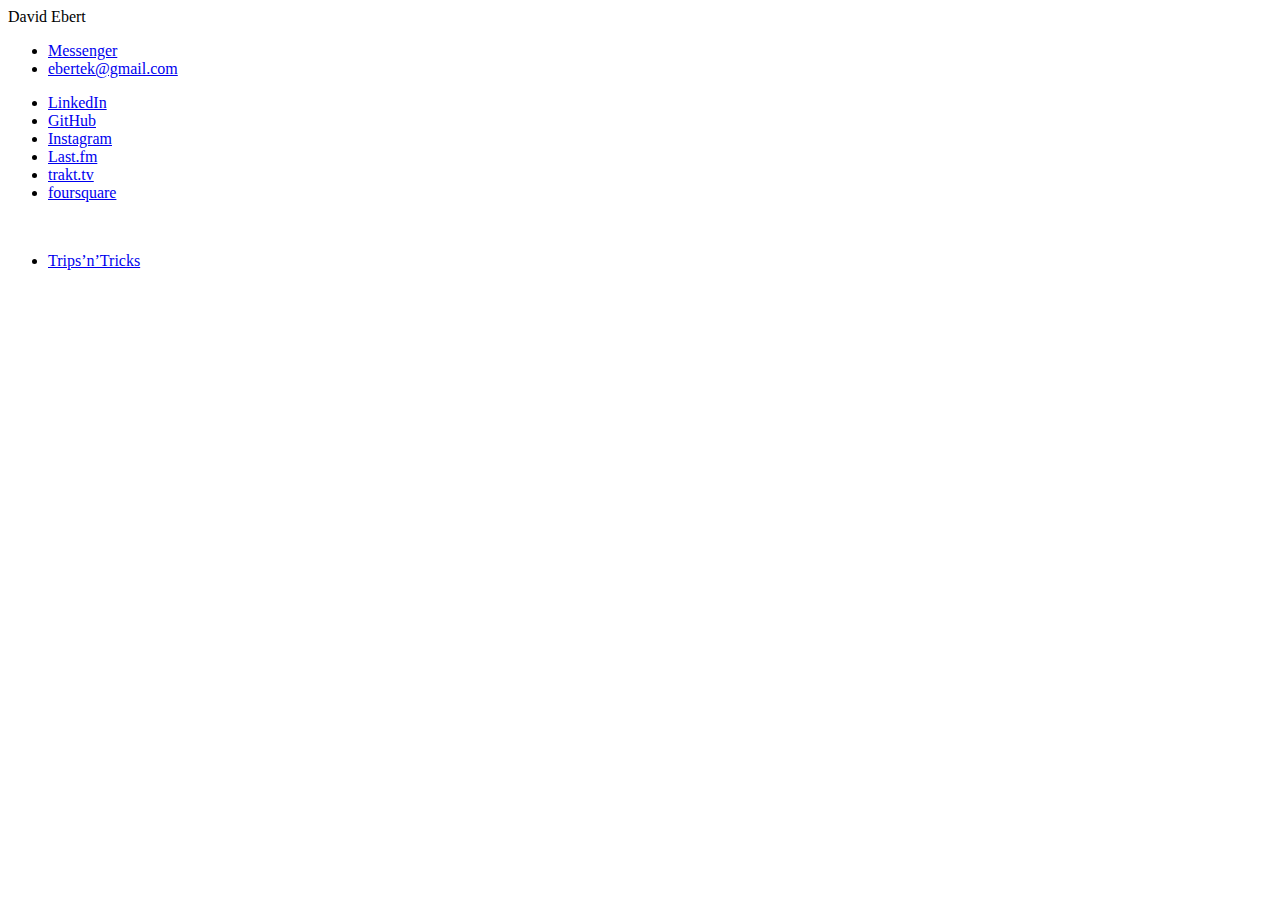
==== index.html @ 61f4ac57 "Replace index.php with index.html" ====
<!DOCTYPE html>

<html xmlns="http://www.w3.org/1999/xhtml" xml:lang="en-US" lang="en-US">

  <head>
    <meta charset="UTF-8" />
    <meta http-equiv="x-ua-compatible" content="ie=edge" />
    <title>David Ebert</title>
    <meta name="viewport"     content="width=device-width, initial-scale=1.0" />
    <meta name="author"       content="David Ebert" />
    <meta name="description"  content="David Ebert is a taciturn introvert; a perpetual engineering student; a sysadmin; a Netflix addict; a panda." />

    <meta name="robots"       content="index, follow" />
    <meta name="googlebot"    content="index, follow" />

    <base                     href="https://ebertek.com/" />

    <link href="humans.txt"   rel="author"     type="text/plain" />
    <link href="css/main.css" rel="stylesheet" type="text/css" />
  </head>

  <body>
    <div id="wrapper">

      <header>David Ebert</header>

      <main>
        <ul>
          <li><a href="https://www.messenger.com/t/david.ebert" title="Facebook Messenger">Messenger</a></li>
          <li><a href="mailto:ebertek@gmail.com" title="Email">ebertek<wbr />@gmail.com</a></li>
        </ul>
        <ul>
          <li><a href="https://www.linkedin.com/in/ebertdavid/" title="LinkedIn">LinkedIn</a></li>
          <li><a href="https://github.com/ebertek"              title="GitHub">GitHub</a></li>
          <li><a href="https://www.instagram.com/ebertek/"      title="Instagram">Instagram</a></li>
          <li><a href="http://www.last.fm/user/ebertek"         title="Last.fm">Last.fm</a></li>
          <li><a href="https://trakt.tv/users/ebertek"          title="trakt.tv">trakt.tv</a></li>
          <li><a href="https://foursquare.com/ebertek"          title="foursquare">foursquare</a></li>
        </ul>
        <p>&nbsp;</p>
        <ul>
          <li><a href="https://tnt.photo" title="Trips’n’Tricks">Trips’n’Tricks</a></li>
        </ul>
      </main>

    </div>
  </body>

</html>
---- css/main.css ----
html, body {
  background: #808080;
  text-align: center;
  font-family: -apple-system, BlinkMacSystemFont, 'SF Pro Display', 'Segoe UI', 'Roboto', 'Helvetica Neue', system-ui, sans-serif, 'Apple Color Emoji', 'Segoe UI Emoji', 'Segoe UI Symbol';
  font-size: 1.5em;
  vertical-align: baseline;
  -moz-osx-font-smoothing: auto;
   -webkit-font-smoothing: antialiased;
}

header {
  color: #fff;
  text-shadow: 1px 2px 3px #000;
  font-size: 2em;
  font-weight: bold;
}

main {
  max-width: 15em;
  margin: 0 auto;
  color: #fff;
  text-shadow: 1px 2px 3px #000;
}

ul {
  list-style-type: none;
  padding-left: 0;
}

li {
  padding: 12pt;
  margin: 24pt;
  border: 1px solid white;
  transition: border 0.2s ease-out, background-color 0.2s ease-out;
}

li:hover {
  border: 1px solid #0ae;
  background-color: #404040;
}

li:visited {
  border: 2px solid red;
}

a {
  text-decoration: none;
  color: #fff;
  transition: color 0.2s ease-out;
}

a:link {
  color: #fff;
}

a:hover {
  color: #0ae;
}

a:active {
  color: #ea0;
}

a:visited {
  color: #eae;
}

a:visited:hover {
  color: #0ae;
}
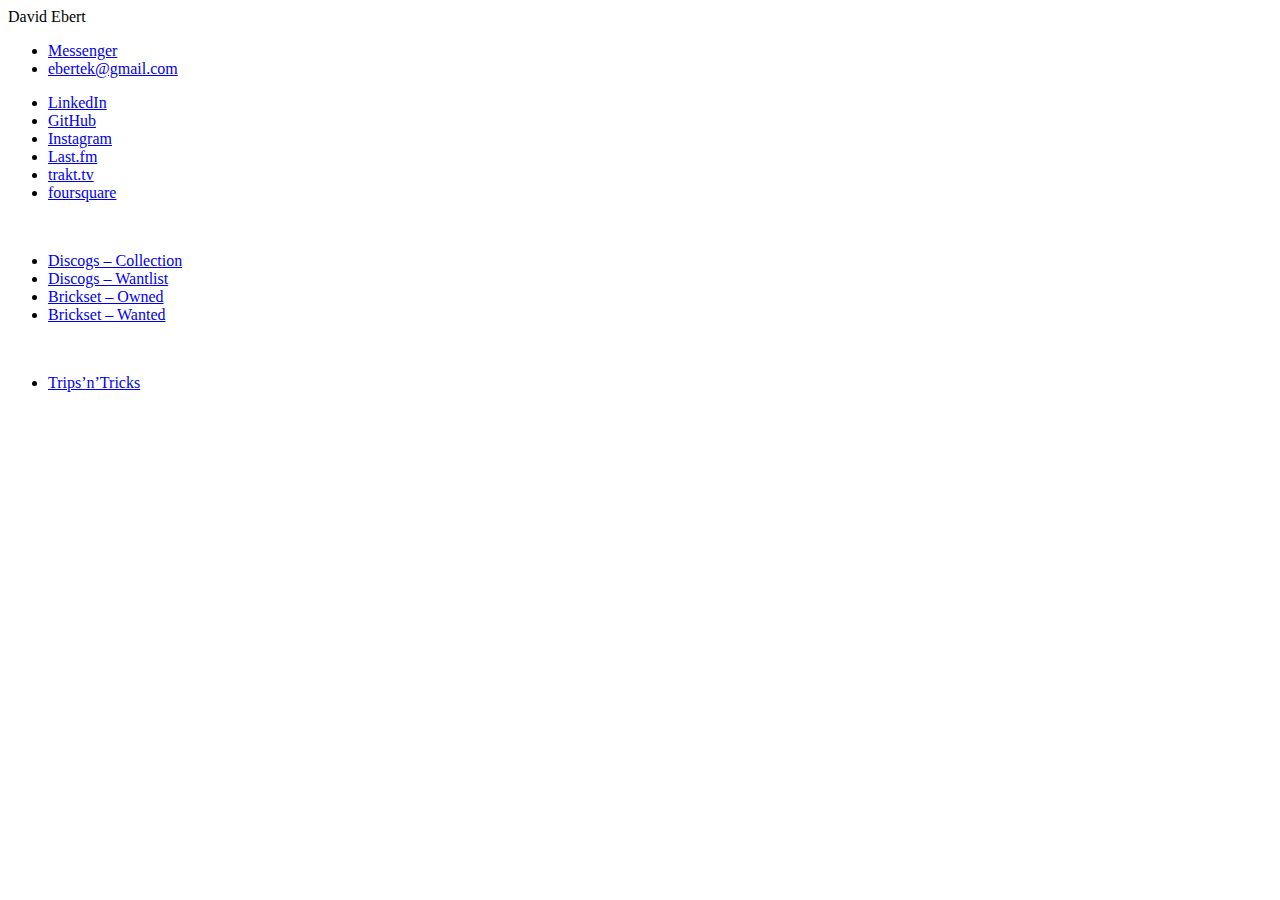
==== commit 34613638: "Add Discogs and Brickset" ====
--- a/index.html
+++ b/index.html
@@ -39,6 +39,13 @@
         </ul>
         <p>&nbsp;</p>
         <ul>
+          <li><a href="https://www.discogs.com/user/ebertek/collection?sort=artist&sort_order=asc" title="Discogs – Collection">Discogs – Collection</a></li>
+          <li><a href="https://www.discogs.com/wantlist?page=1&limit=250&user=ebertek&sort=year&sort_order=desc" title="Discogs – Wantlist">Discogs – Wantlist</a></li>
+          <li><a href="https://brickset.com/sets/ownedby-ebertek" title="Brickset – Owned">Brickset – Owned</a></li>
+          <li><a href="https://brickset.com/sets/wantedby-ebertek" title="Brickset – Wanted">Brickset – Wanted</a></li>
+        </ul>
+        <p>&nbsp;</p>
+        <ul>
           <li><a href="https://tnt.photo" title="Trips’n’Tricks">Trips’n’Tricks</a></li>
         </ul>
       </main>
--- a/css/main.css
+++ b/css/main.css
@@ -1,7 +1,7 @@
 html, body {
   background: #808080;
   text-align: center;
-  font-family: -apple-system, BlinkMacSystemFont, 'SF Pro Display', 'Segoe UI', 'Roboto', 'Helvetica Neue', system-ui, sans-serif, 'Apple Color Emoji', 'Segoe UI Emoji', 'Segoe UI Symbol';
+  font-family: -apple-system, BlinkMacSystemFont, 'SF Pro Display', 'Segoe UI', 'Roboto', 'Helvetica Neue', 'Helvetica', system-ui, sans-serif, 'Apple Color Emoji', 'Segoe UI Emoji', 'Segoe UI Symbol';
   font-size: 1.5em;
   vertical-align: baseline;
   -moz-osx-font-smoothing: auto;
@@ -10,7 +10,7 @@
 
 header {
   color: #fff;
-  text-shadow: 1px 2px 3px #000;
+  text-shadow: 1pt 2pt 3pt #000;
   font-size: 2em;
   font-weight: bold;
 }
@@ -19,7 +19,7 @@
   max-width: 15em;
   margin: 0 auto;
   color: #fff;
-  text-shadow: 1px 2px 3px #000;
+  text-shadow: 1pt 2pt 3pt #000;
 }
 
 ul {
@@ -30,17 +30,17 @@
 li {
   padding: 12pt;
   margin: 24pt;
-  border: 1px solid white;
+  border: 1pt solid white;
   transition: border 0.2s ease-out, background-color 0.2s ease-out;
 }
 
 li:hover {
-  border: 1px solid #0ae;
+  border: 1pt solid #0ae;
   background-color: #404040;
 }
 
 li:visited {
-  border: 2px solid red;
+  border: 2pt solid red;
 }
 
 a {
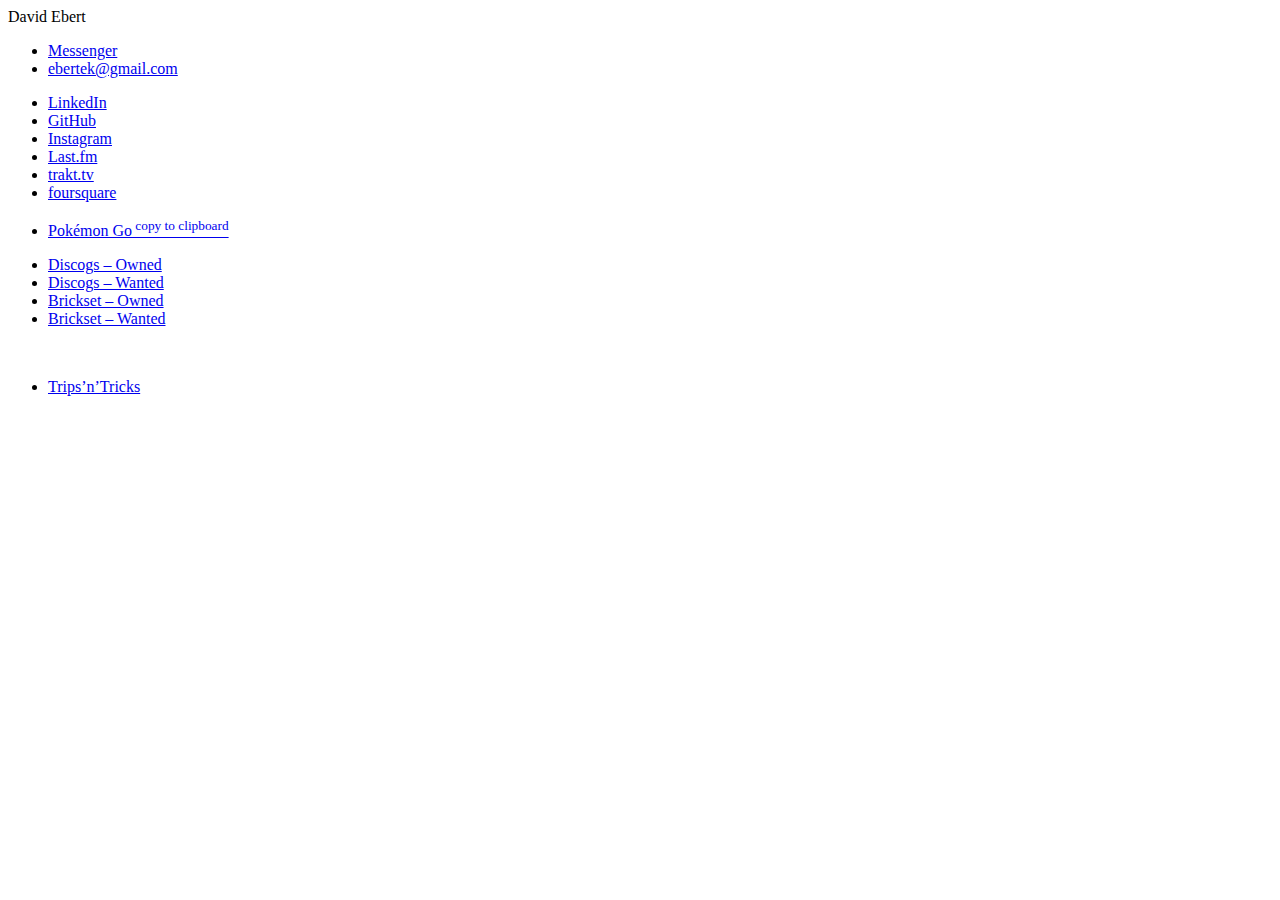
==== commit 688c8292: "Add Pokemon Go" ====
--- a/index.html
+++ b/index.html
@@ -37,10 +37,12 @@
           <li><a href="https://trakt.tv/users/ebertek"          title="trakt.tv">trakt.tv</a></li>
           <li><a href="https://foursquare.com/ebertek"          title="foursquare">foursquare</a></li>
         </ul>
-        <p>&nbsp;</p>
         <ul>
-          <li><a href="https://www.discogs.com/user/ebertek/collection?sort=artist&sort_order=asc" title="Discogs – Collection">Discogs – Collection</a></li>
-          <li><a href="https://www.discogs.com/wantlist?page=1&limit=250&user=ebertek&sort=year&sort_order=desc" title="Discogs – Wantlist">Discogs – Wantlist</a></li>
+          <li><a href="javascript:void(0)" onclick="navigator.clipboard.writeText('800620156307')" title="8006 2015 6307">Pokémon Go<sup> copy to clipboard</sup></a></li>
+        </ul>
+        <ul>
+          <li><a href="https://www.discogs.com/user/ebertek/collection?sort=artist&sort_order=asc" title="Discogs – Collection">Discogs – Owned</a></li>
+          <li><a href="https://www.discogs.com/wantlist?page=1&limit=250&user=ebertek&sort=year&sort_order=desc" title="Discogs – Wantlist">Discogs – Wanted</a></li>
           <li><a href="https://brickset.com/sets/ownedby-ebertek" title="Brickset – Owned">Brickset – Owned</a></li>
           <li><a href="https://brickset.com/sets/wantedby-ebertek" title="Brickset – Wanted">Brickset – Wanted</a></li>
         </ul>
--- a/css/main.css
+++ b/css/main.css
@@ -29,7 +29,7 @@
 
 li {
   padding: 12pt;
-  margin: 24pt;
+  margin: 12pt;
   border: 1pt solid white;
   transition: border 0.2s ease-out, background-color 0.2s ease-out;
 }
@@ -68,3 +68,7 @@
 a:visited:hover {
   color: #0ae;
 }
+
+sup {
+  font-size: 0.1em;
+}
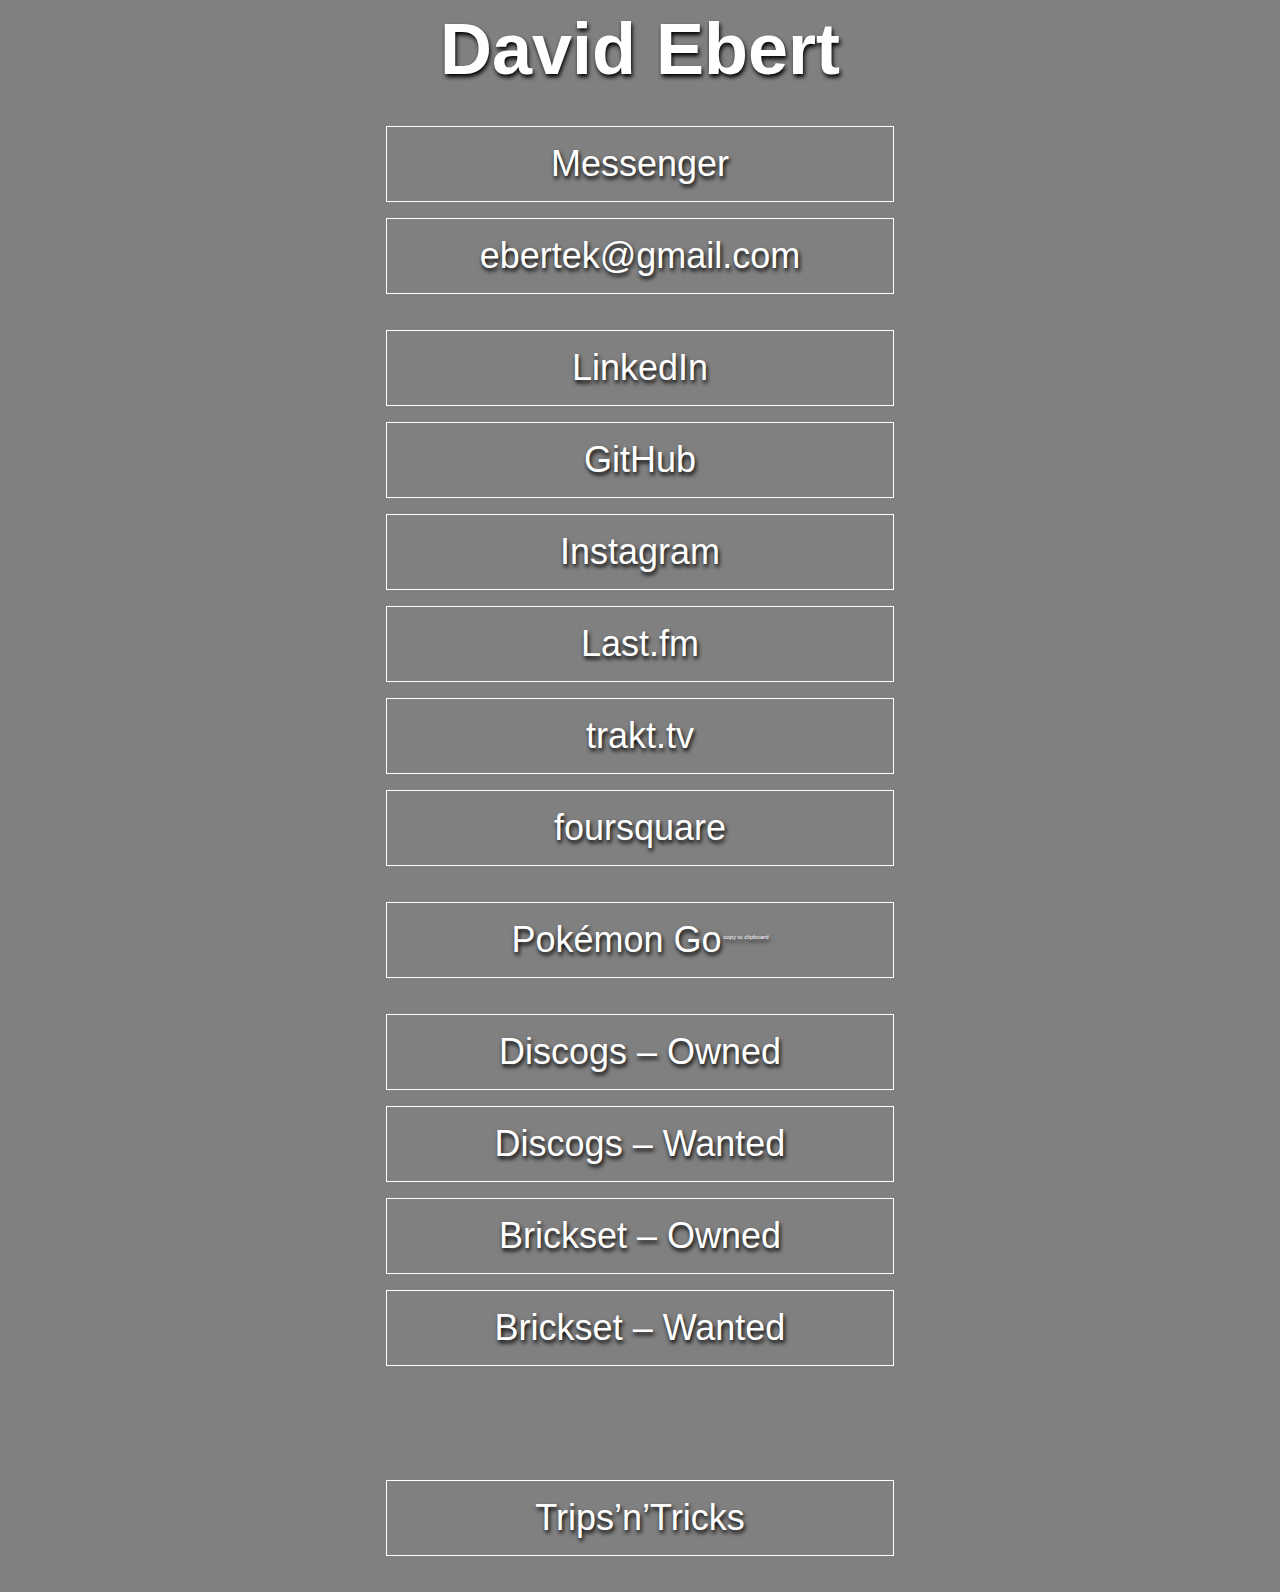
==== commit 687e58ef: "Clean up" ====
--- a/index.html
+++ b/index.html
@@ -1,29 +1,19 @@
-<!DOCTYPE html>
-
-<html xmlns="http://www.w3.org/1999/xhtml" xml:lang="en-US" lang="en-US">
-
+<!doctype html>
+<html lang="en-US" xmlns="http://www.w3.org/1999/xhtml" xml:lang="en-US">
   <head>
-    <meta charset="UTF-8" />
-    <meta http-equiv="x-ua-compatible" content="ie=edge" />
+    <meta charset="utf-8" />
+    <meta name="viewport" content="width=device-width, initial-scale=1.0" />
+    <meta name="author" content="David Ebert" />
+    <meta name="description" content="David Ebert is a taciturn introvert; an IT guy; a panda." />
+    <meta name="robots" content="index, follow" />
+    <meta name="googlebot" content="index, follow" />
+    <link rel="author" type="text/plain" href="humans.txt" />
+    <link rel="stylesheet" type="text/css" href="css/main.css" />
     <title>David Ebert</title>
-    <meta name="viewport"     content="width=device-width, initial-scale=1.0" />
-    <meta name="author"       content="David Ebert" />
-    <meta name="description"  content="David Ebert is a taciturn introvert; a perpetual engineering student; a sysadmin; a Netflix addict; a panda." />
-
-    <meta name="robots"       content="index, follow" />
-    <meta name="googlebot"    content="index, follow" />
-
-    <base                     href="https://ebertek.com/" />
-
-    <link href="humans.txt"   rel="author"     type="text/plain" />
-    <link href="css/main.css" rel="stylesheet" type="text/css" />
   </head>
-
   <body>
     <div id="wrapper">
-
       <header>David Ebert</header>
-
       <main>
         <ul>
           <li><a href="https://www.messenger.com/t/david.ebert" title="Facebook Messenger">Messenger</a></li>
@@ -31,11 +21,11 @@
         </ul>
         <ul>
           <li><a href="https://www.linkedin.com/in/ebertdavid/" title="LinkedIn">LinkedIn</a></li>
-          <li><a href="https://github.com/ebertek"              title="GitHub">GitHub</a></li>
-          <li><a href="https://www.instagram.com/ebertek/"      title="Instagram">Instagram</a></li>
-          <li><a href="http://www.last.fm/user/ebertek"         title="Last.fm">Last.fm</a></li>
-          <li><a href="https://trakt.tv/users/ebertek"          title="trakt.tv">trakt.tv</a></li>
-          <li><a href="https://foursquare.com/ebertek"          title="foursquare">foursquare</a></li>
+          <li><a href="https://github.com/ebertek" title="GitHub">GitHub</a></li>
+          <li><a href="https://www.instagram.com/ebertek/" title="Instagram">Instagram</a></li>
+          <li><a href="http://www.last.fm/user/ebertek" title="Last.fm">Last.fm</a></li>
+          <li><a href="https://trakt.tv/users/ebertek" title="trakt.tv">trakt.tv</a></li>
+          <li><a href="https://foursquare.com/ebertek" title="foursquare">foursquare</a></li>
         </ul>
         <ul>
           <li><a href="javascript:void(0)" onclick="navigator.clipboard.writeText('800620156307')" title="8006 2015 6307">Pokémon Go<sup> copy to clipboard</sup></a></li>
@@ -51,8 +41,6 @@
           <li><a href="https://tnt.photo" title="Trips’n’Tricks">Trips’n’Tricks</a></li>
         </ul>
       </main>
-
     </div>
   </body>
-
 </html>
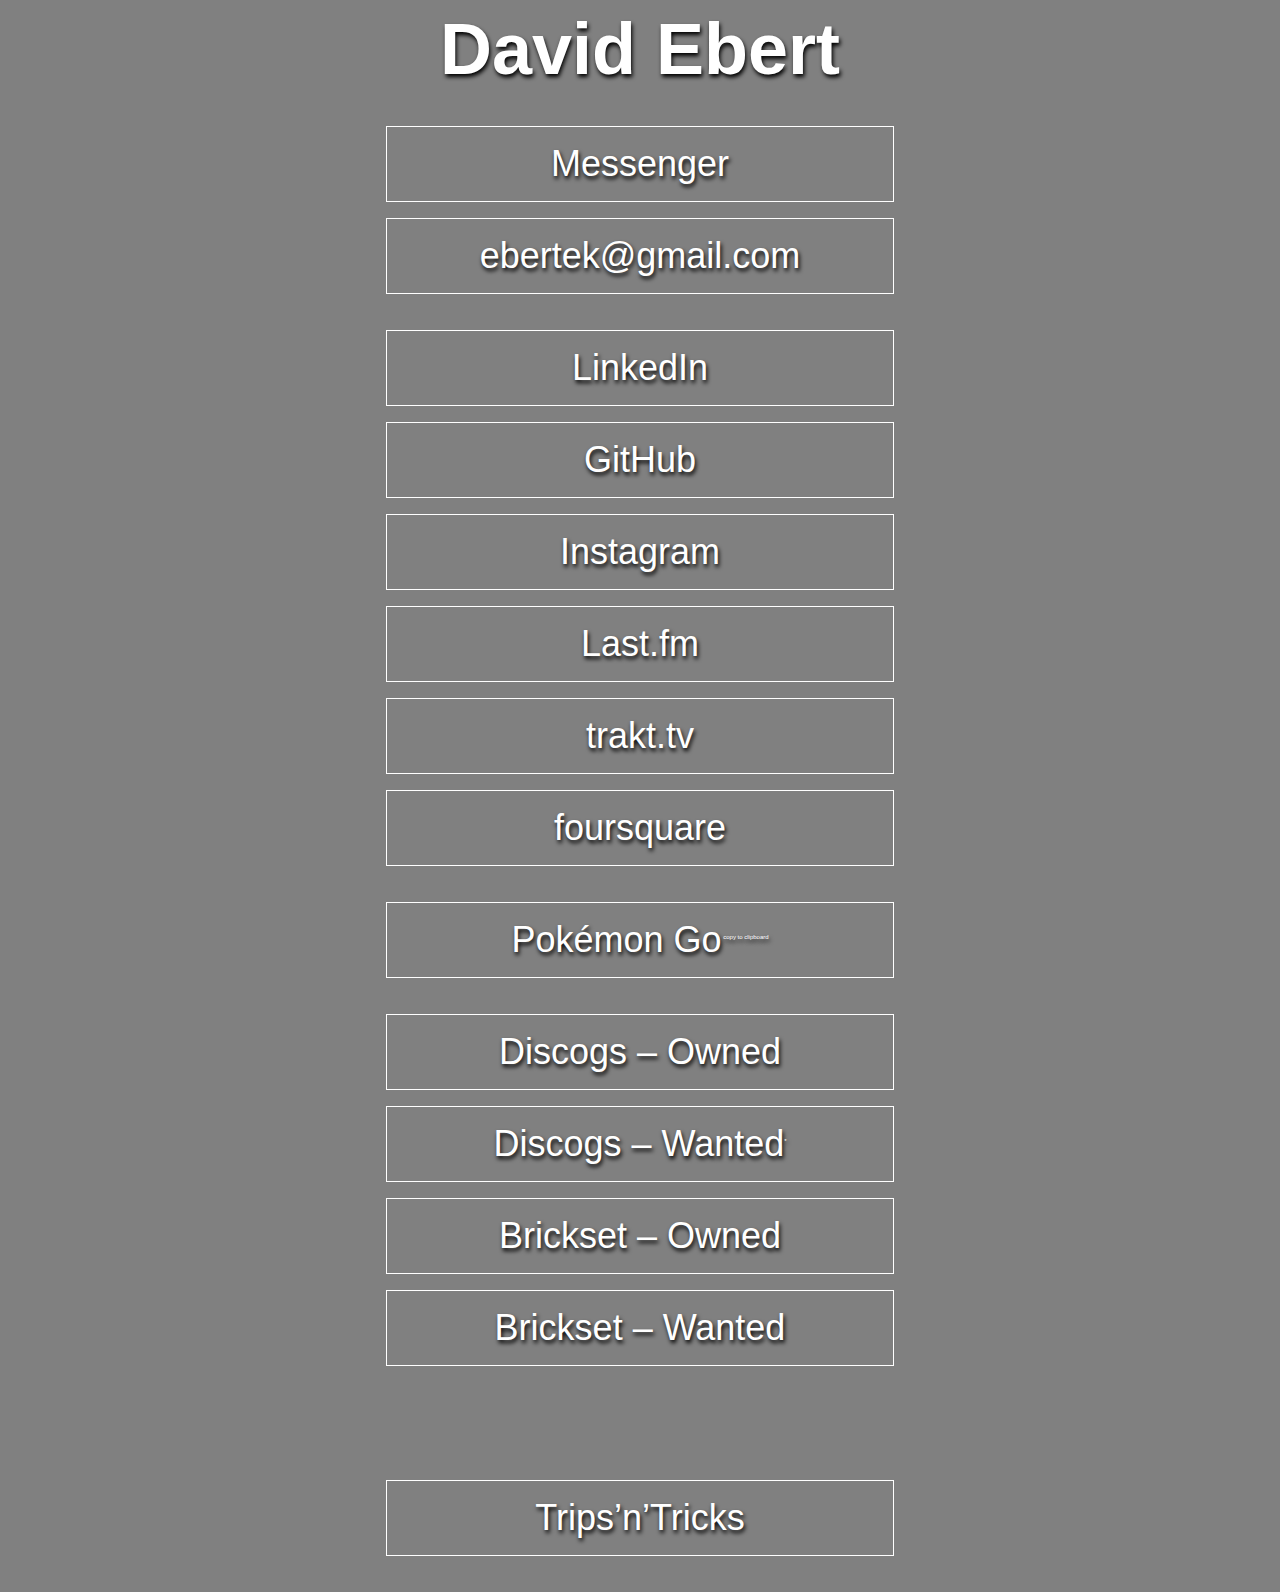
==== commit c5fa7afb: "Replace Discogs wantlist with wishlist" ====
--- a/index.html
+++ b/index.html
@@ -31,8 +31,8 @@
           <li><a href="javascript:void(0)" onclick="navigator.clipboard.writeText('800620156307')" title="8006 2015 6307">Pokémon Go<sup> copy to clipboard</sup></a></li>
         </ul>
         <ul>
-          <li><a href="https://www.discogs.com/user/ebertek/collection?sort=artist&sort_order=asc" title="Discogs – Collection">Discogs – Owned</a></li>
-          <li><a href="https://www.discogs.com/wantlist?page=1&limit=250&user=ebertek&sort=year&sort_order=desc" title="Discogs – Wantlist">Discogs – Wanted</a></li>
+          <li><a href="https://www.discogs.com/user/ebertek/collection?sort=artist&amp;sort_order=asc" title="Discogs – Collection">Discogs – Owned</a></li>
+          <li><a href="https://www.discogs.com/lists/Wishlist/1568197" title="Discogs – Wishlist">Discogs – Wanted</a><sup><a href="https://www.discogs.com/wantlist?page=1&amp;limit=250&amp;user=ebertek&amp;sort=year&amp;sort_order=desc" title="Discogs – Wantlist">*</a></sup></li>
           <li><a href="https://brickset.com/sets/ownedby-ebertek" title="Brickset – Owned">Brickset – Owned</a></li>
           <li><a href="https://brickset.com/sets/wantedby-ebertek" title="Brickset – Wanted">Brickset – Wanted</a></li>
         </ul>
